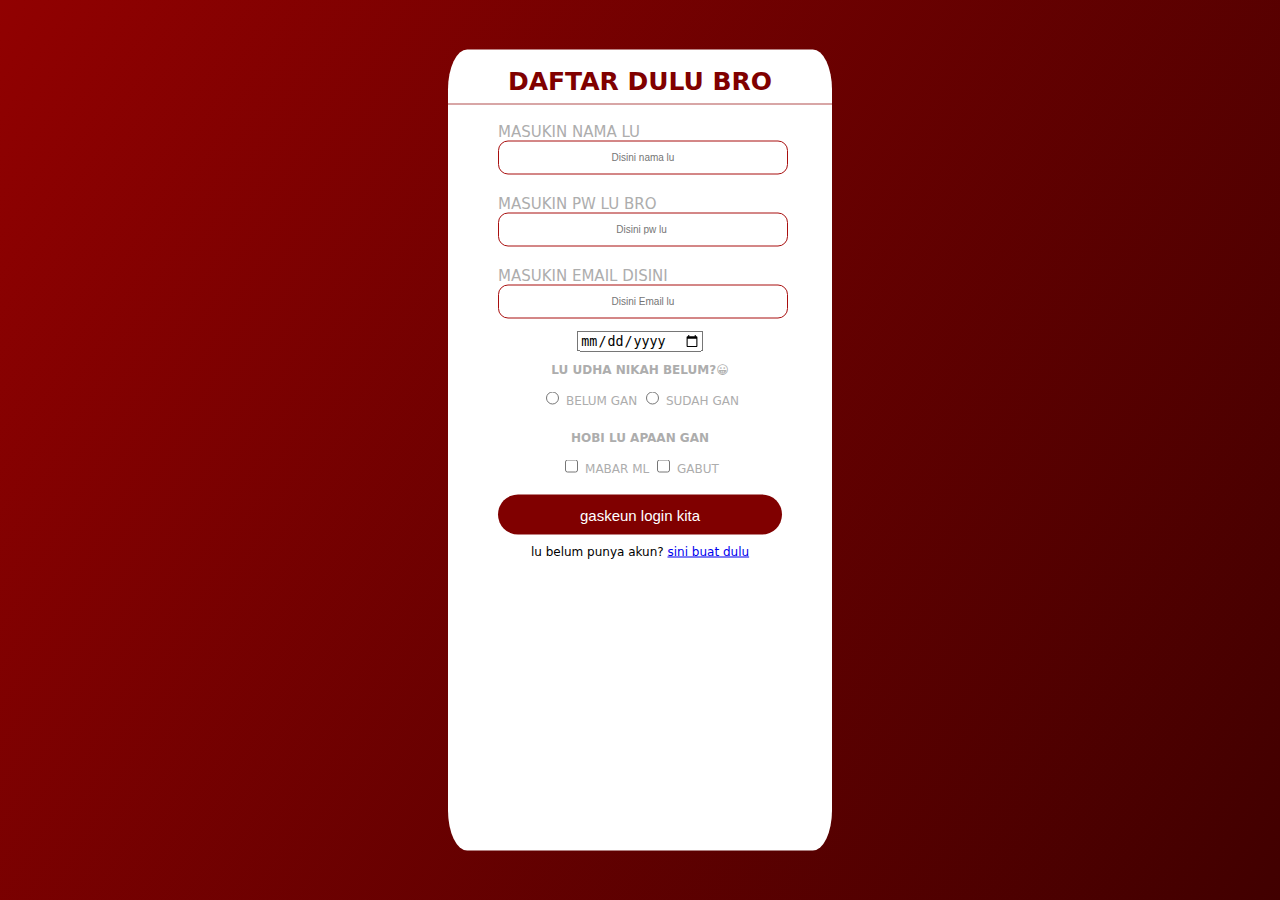
==== Index.html @ 0623ade2 "nama" ====
<!DOCTYPE html>
<html lang="en">
  <head>
    <meta charset="UTF-8" />
    <meta http-equiv="X-UA-Compatible" content="IE=edge" />
    <meta name="viewport" content="width=device-width, initial-scale=1.0" />
    <title>Document</title>
    <link rel="stylesheet" href="form daftar.css" />
  </head>
  <body>
    <div class="center">
      <h1>DAFTAR DULU BRO</h1>
      <form method="post">
        <div class="txt_field">
          <label class="aaa"> MASUKIN NAMA LU</label>
          <input type="text" required placeholder="Disini nama lu" />
        </div>
        <br />
        <div class="txt_field">
          <label class="aaa"> MASUKIN PW LU BRO </label>
          <input type="password" required placeholder="Disini pw lu " />
        </div>
        <br />
        <div class="txt_field">
          <label class="aaa"> MASUKIN EMAIL DISINI</label>
          <input
            type="email"
            id="MASUKIN EMAIL DISINI"
            placeholder="Disini Email lu"
          />
          <br />
        </div>
        <div class="tgl">
          <div>
            <input type="date" />
          </div>
        </div>
        <br />
        <div class="nikah" style="text-align: center">
          <label for="Lu dha nikah?"
            ><p><b>LU UDHA NIKAH BELUM?</b>&#128512;</p></label
          >
          <input type="radio" name="lu dha nikah?" id="BELUM GAN" />
          <label for="BELUM GAN">BELUM GAN</label>
          <input type="radio" name="lu dha nikah?" id="SUDAH GAN" />
          <label for="SUDAH GAN">SUDAH GAN</label>
        </div>
        <br />
        <div class="checkbox">
          <label for="name"
            ><p><b>HOBI LU APAAN GAN</b></p></label
          >
          <input type="checkbox" name="satus" />
          <label>MABAR ML</label>
          <input type="checkbox" name="satus" />
          <label>GABUT</label>
        </div>
        <br />
        <input type="submit" value="gaskeun login kita" />
        <div class="signup_link">
          lu belum punya akun? <a href="#">sini buat dulu </a>
        </div>
      </form>
    </div>
  </body>
</html>
---- form daftar.css ----
body {
  margin: 0;
  padding: 0;
  font-family: system-ui, -apple-system, BlinkMacSystemFont, "Segoe UI", Roboto,
    Oxygen, Ubuntu, Cantarell, "Open Sans", "Helvetica Neue", sans-serif;
  background: linear-gradient(120deg, #910101, #410000);
  height: 100vh;
}

.center {
  position: absolute;
  top: 50%;
  left: 50%;
  width: 30%;
  height: 89%;
  transform: translate(-50%, -50%);
  background: white;
  border-radius: 5%;
}

.center h1 {
  color: #800000;
  text-align: center;
  font-size: 25px;
  padding: 0 0 8px 0;
  border-bottom: 1px solid rgba(158, 30, 30, 0.788);
}

.center form {
  padding: 0 50px;
  box-sizing: border-box;
}

.form .txt_field {
  position: relative;
  border-bottom: 1px solid rgb(136, 0, 0);
  margin: 30px 0;
}

.txt_field input {
  width: 100%;
  padding: 0 px;
  height: 30px;
  font-size: 10px;
  text-align: center;
  border: 1px solid;
  background-color: none;
  outline: none;
  border-color: #a80e0e;
  border-radius: 1em;
}

.txt_field label {
  color: #adadad;
  font-size: 15px;
}

input[type="submit"] {
  width: 100%;
  height: 40px;
  border: none;
  background: #800000;
  border-radius: 25px;
  font-size: 15px;
  color: rgb(255, 255, 255);
}

.signup_link {
  text-align: center;
  margin: 10px;
  font-size: 12px;
}

.tgl {
  text-align: center;
  padding-top: 12px;
  height: 1px;
}

.nikah {
  font-size: 12px;
  height: 1cm;
  padding-top: ;
  align-items: center;
  color: #adadad;
}

.checkbox {
  font-size: 12px;
  display: iflex;
  align-items: center;
  text-align: center;
  cursor: pointer;
  color: #adadad;
}
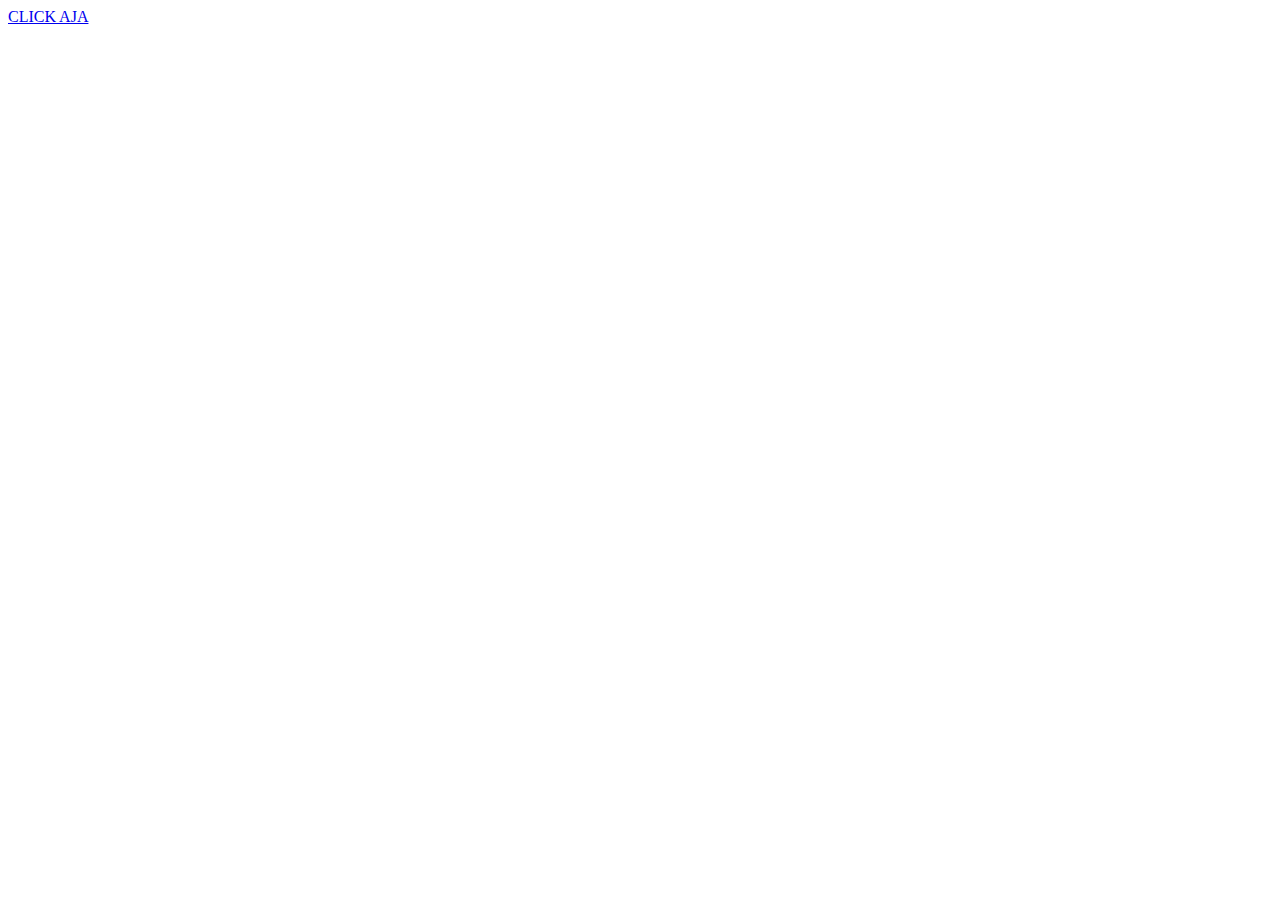
==== commit a7482b9e: "coba login" ====
--- a/Index.html
+++ b/Index.html
@@ -5,62 +5,8 @@
     <meta http-equiv="X-UA-Compatible" content="IE=edge" />
     <meta name="viewport" content="width=device-width, initial-scale=1.0" />
     <title>Document</title>
-    <link rel="stylesheet" href="form daftar.css" />
   </head>
   <body>
-    <div class="center">
-      <h1>DAFTAR DULU BRO</h1>
-      <form method="post">
-        <div class="txt_field">
-          <label class="aaa"> MASUKIN NAMA LU</label>
-          <input type="text" required placeholder="Disini nama lu" />
-        </div>
-        <br />
-        <div class="txt_field">
-          <label class="aaa"> MASUKIN PW LU BRO </label>
-          <input type="password" required placeholder="Disini pw lu " />
-        </div>
-        <br />
-        <div class="txt_field">
-          <label class="aaa"> MASUKIN EMAIL DISINI</label>
-          <input
-            type="email"
-            id="MASUKIN EMAIL DISINI"
-            placeholder="Disini Email lu"
-          />
-          <br />
-        </div>
-        <div class="tgl">
-          <div>
-            <input type="date" />
-          </div>
-        </div>
-        <br />
-        <div class="nikah" style="text-align: center">
-          <label for="Lu dha nikah?"
-            ><p><b>LU UDHA NIKAH BELUM?</b>&#128512;</p></label
-          >
-          <input type="radio" name="lu dha nikah?" id="BELUM GAN" />
-          <label for="BELUM GAN">BELUM GAN</label>
-          <input type="radio" name="lu dha nikah?" id="SUDAH GAN" />
-          <label for="SUDAH GAN">SUDAH GAN</label>
-        </div>
-        <br />
-        <div class="checkbox">
-          <label for="name"
-            ><p><b>HOBI LU APAAN GAN</b></p></label
-          >
-          <input type="checkbox" name="satus" />
-          <label>MABAR ML</label>
-          <input type="checkbox" name="satus" />
-          <label>GABUT</label>
-        </div>
-        <br />
-        <input type="submit" value="gaskeun login kita" />
-        <div class="signup_link">
-          lu belum punya akun? <a href="#">sini buat dulu </a>
-        </div>
-      </form>
-    </div>
+    <a href="login1.html"> CLICK AJA </a>
   </body>
 </html>
